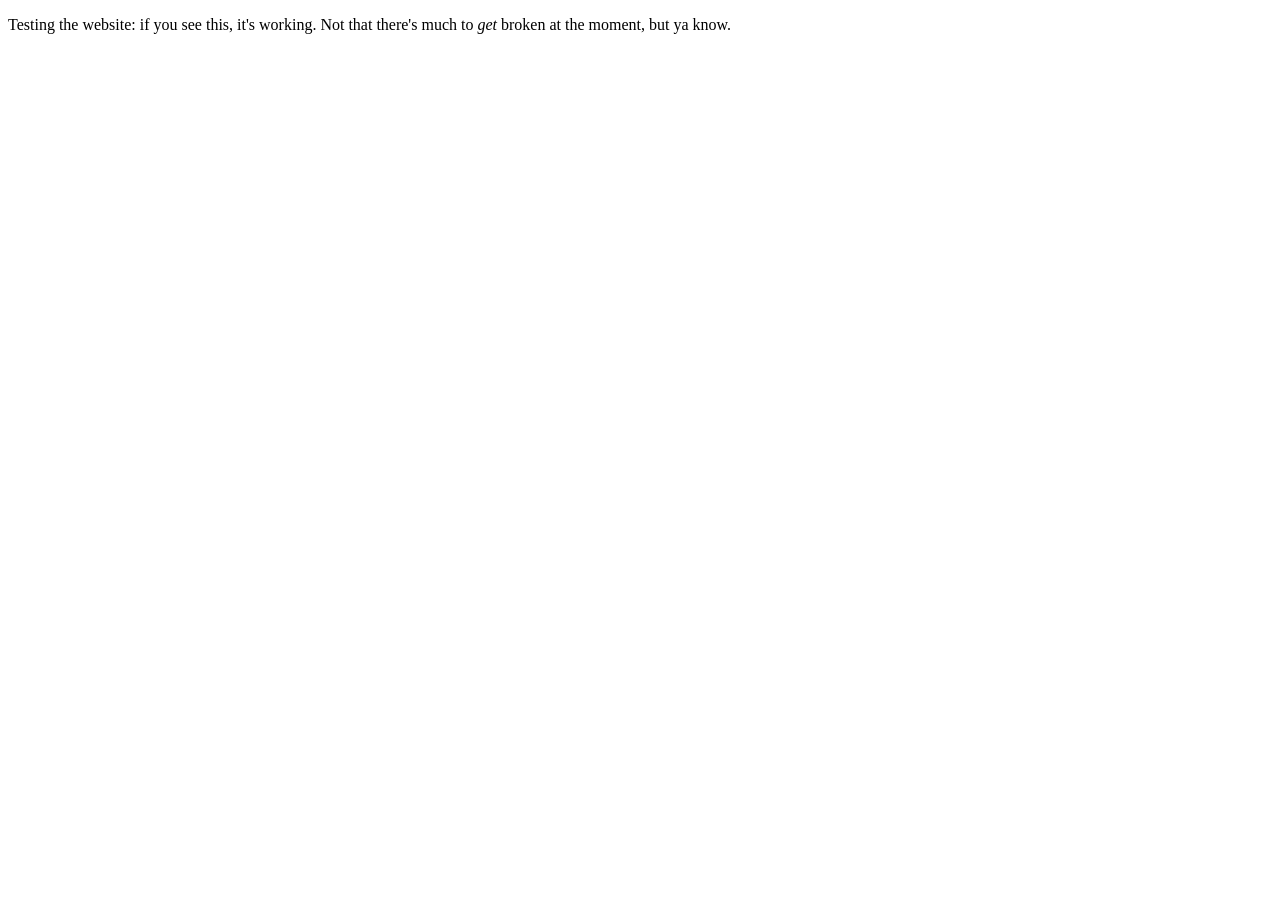
==== 01test/index.html @ c6b00cb7 "Add files via upload" ====
<!DOCTYPE html>
<html lang="en">
<head>
    <meta charset="UTF-8">
    <meta name="viewport" content="width=device-width, initial-scale=1.0">
    <title>Riley's Website</title>
</head>
<body>
    <p>
        Testing the website: if you see this, it's working. </b>
        Not that there's much to <i>get</i> broken at the moment, but ya know.
    </p>
</body>
</html>
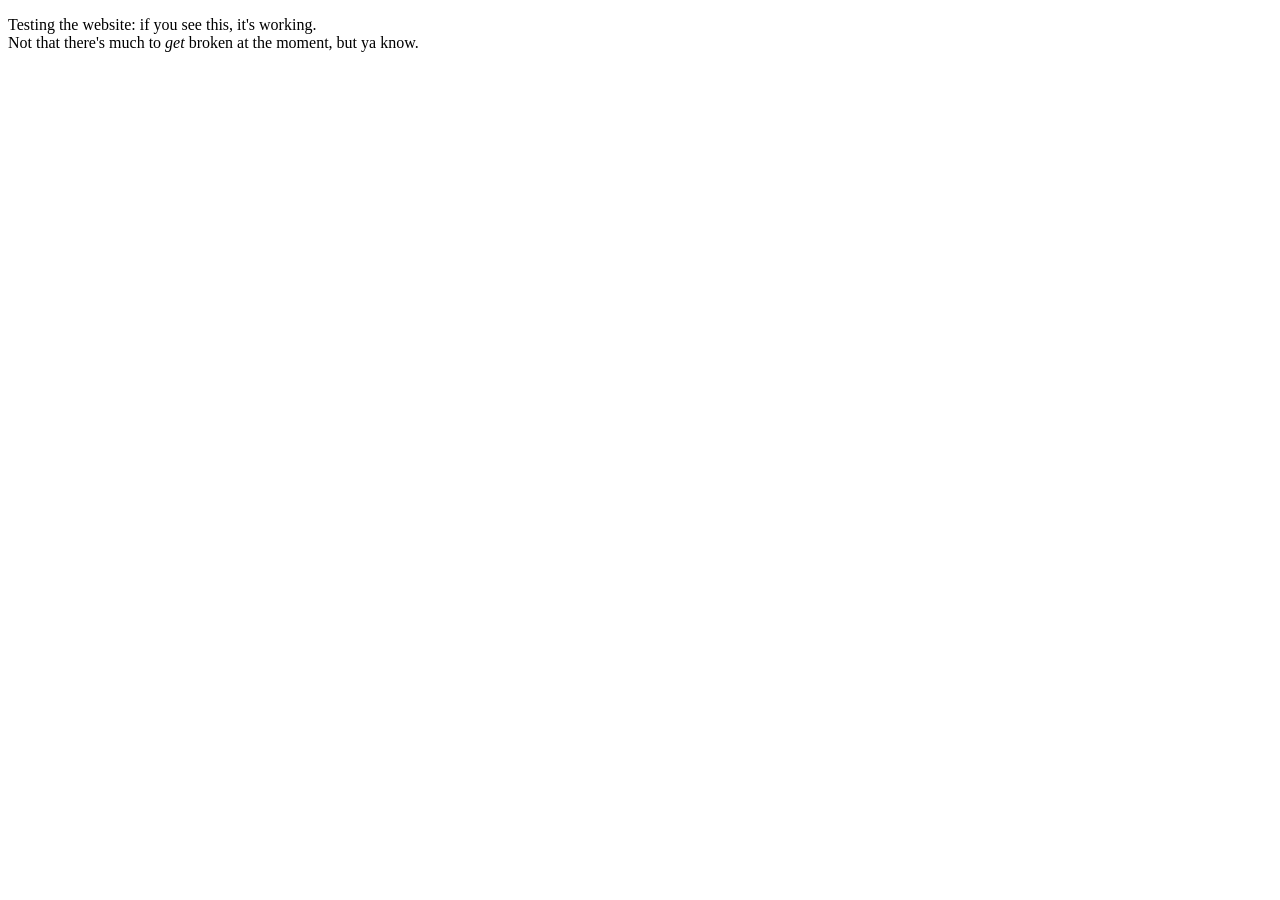
==== commit 9c28d2c4: "Update index.html" ====
--- a/01test/index.html
+++ b/01test/index.html
@@ -7,8 +7,8 @@
 </head>
 <body>
     <p>
-        Testing the website: if you see this, it's working. </b>
+        Testing the website: if you see this, it's working. <br>
         Not that there's much to <i>get</i> broken at the moment, but ya know.
     </p>
 </body>
-</html>+</html>
